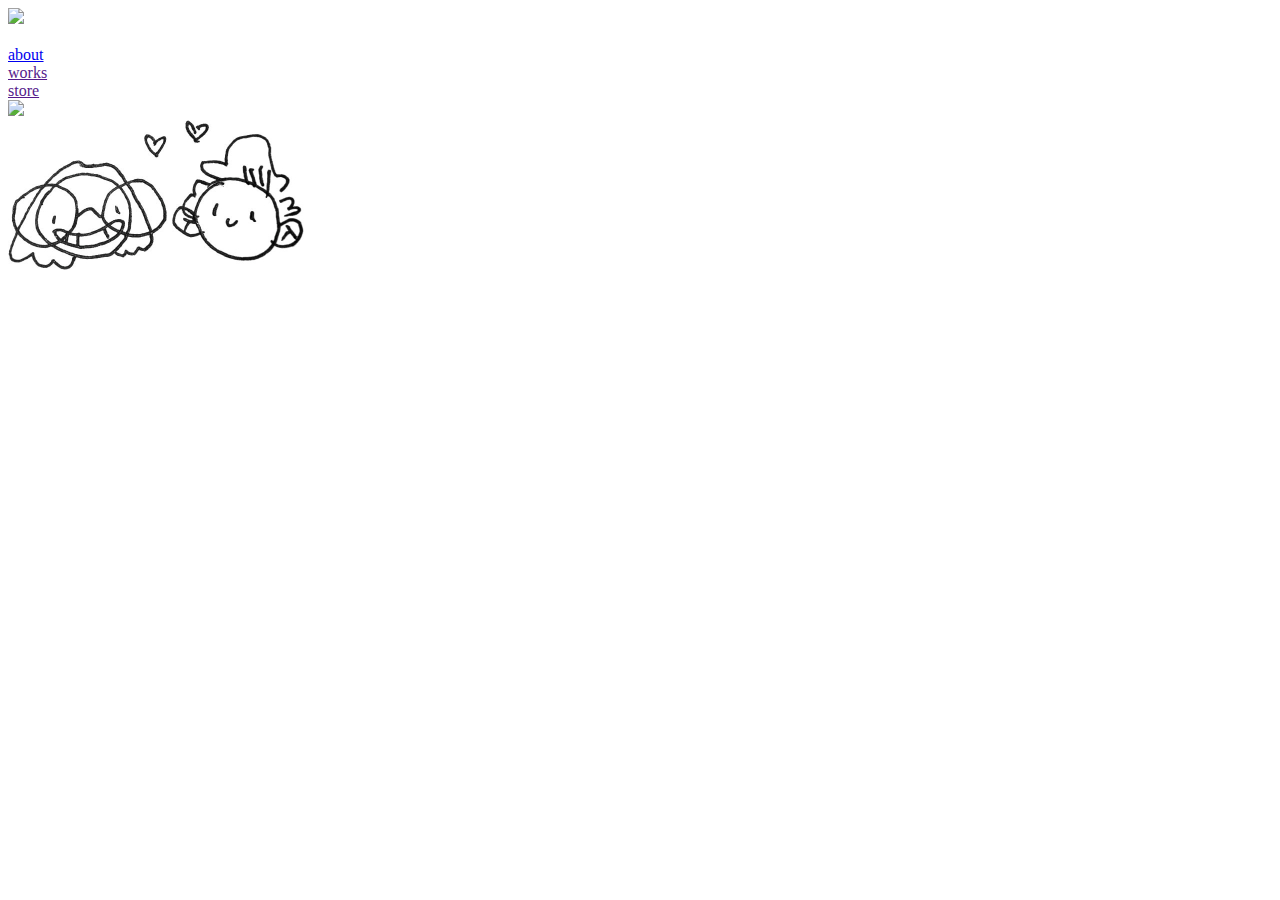
==== index.html @ 1da3b507 "Update index.html" ====
<!DOCTYPE html>
<html lang="en">
	<head>
		<link rel="stylesheet" type="text/css" href="style.css">
		<meta charset="utf-8">
		<meta name="viewport" content="width=device-width,initial-scale=1.0">


		<link rel="preconnect" href="https://fonts.googleapis.com">
		<link rel="preconnect" href="https://fonts.gstatic.com" crossorigin>
		<link href="https://fonts.googleapis.com/css2?family=Itim&display=swap" rel="stylesheet">

		<title>gomo</title>
	</head>
	<body>
		<header>
			<a href="index.html">
				<img src="gomomanu.png" class="gomomanu">
			</a>
			
			<div class="menu">
				<br><a href="us.html">about</a>
				<br><a href="">works</a>
				<br><a href="">store</a>
				
			</div>

		</header>
		<main>
			<div class="gomoanim">
			<img src="gomow.gif" class="">
		</div>
		</main>
		<footer>

			<img src="minimininos.jpg" class="mini">
		</footer>
	</body>
</html>
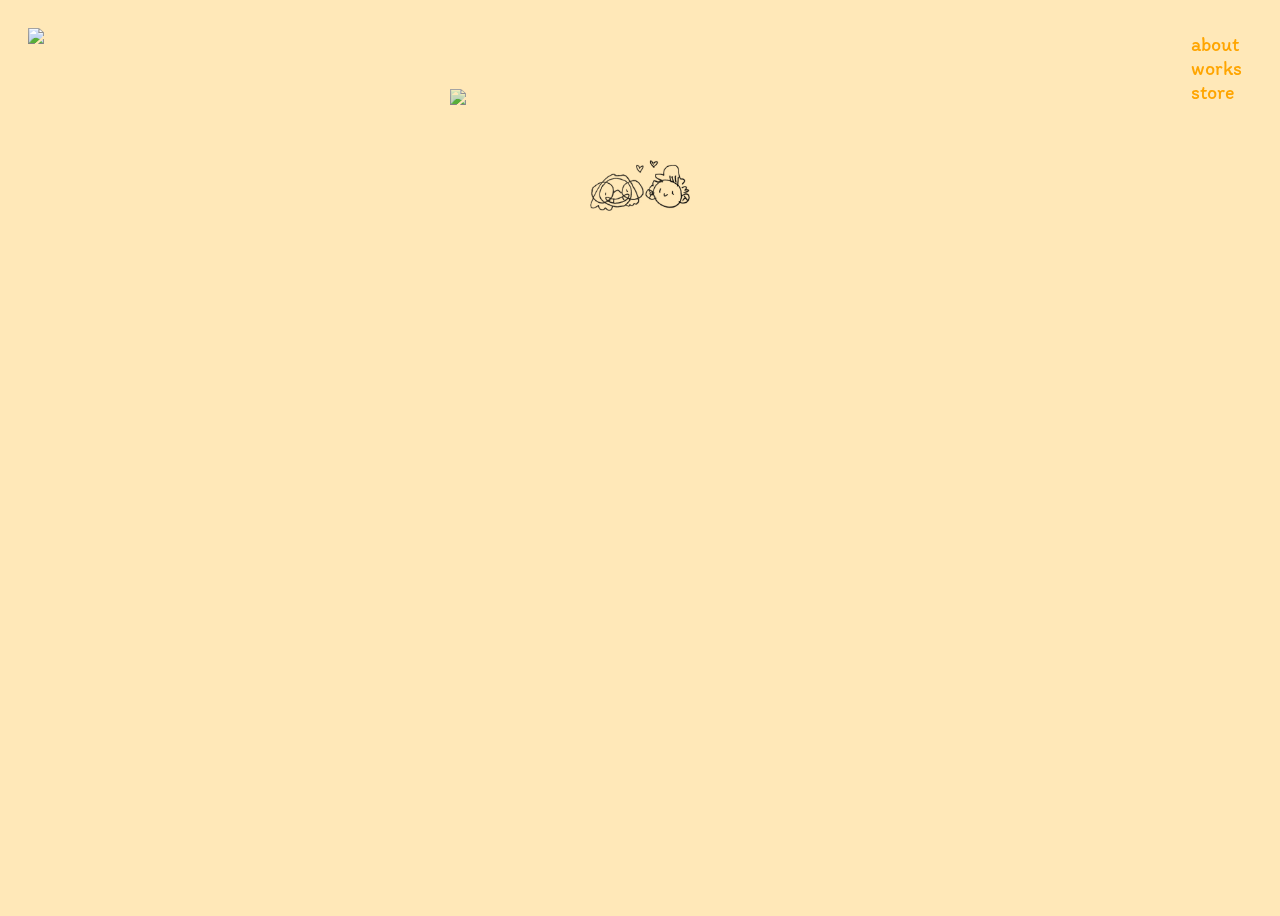
==== commit 011ed863: "Add files via upload" ====
--- a/index.html
+++ b/index.html
@@ -5,6 +5,10 @@
 		<meta charset="utf-8">
 		<meta name="viewport" content="width=device-width,initial-scale=1.0">
 
+		<link rel="apple-touch-icon" sizes="180x180" href="icon/apple-touch-icon.png">
+		<link rel="icon" type="image/png" sizes="32x32" href="icon/favicon-32x32.png">
+		<link rel="icon" type="image/png" sizes="16x16" href="icon/favicon-16x16.png">
+		<link rel="manifest" href="icon/site.webmanifest">
 
 		<link rel="preconnect" href="https://fonts.googleapis.com">
 		<link rel="preconnect" href="https://fonts.gstatic.com" crossorigin>
--- a/style.css
+++ b/style.css
@@ -0,0 +1,93 @@
+* {
+	border: solid 0px red;
+}
+
+/* .itim-regular {
+  font-family: "Itim", cursive;
+  font-weight: 400;
+  font-style: normal;
+}
+*/
+
+body {
+	background: #FFE8B8;
+	cursor: url('data:image/svg+xml;utf8,<svg xmlns="http://www.w3.org/2000/svg" fill="orange" stroke="none" width="20px" height="20px" viewBox="0 0 10.04 10.04"><circle cx="5.02" cy="5.02" r="4.52"/></svg>') 10 10, auto;
+  height: 100vh;
+  font-family: "Itim";
+  font-size: 20px;
+
+}
+
+header {
+	padding-bottom: 20px;
+}
+
+main {
+		text-align: center;
+}
+
+h1 {
+	font-family: "helvetica";
+}
+
+.menu {
+	float: right;
+	margin-right: 30px;
+	margin-top: 0px;
+	color: orange;
+}
+
+a {
+	color: orange;
+	text-decoration: none;
+}
+
+a:hover {
+ 	/* color: #FFE8B8;
+ 	text-decoration: line-through; */
+ 	cursor: url('data:image/svg+xml;utf8,<svg xmlns="http://www.w3.org/2000/svg" stroke="orange" fill="none" width="20px" height="20px" viewBox="0 0 10.04 10.04"><circle cx="5.02" cy="5.02" r="4.52"/></svg>') 10 10, auto;
+ 	background-color: ;
+}
+
+.inabout {
+	text-decoration: line-through;
+}
+
+
+footer {
+	text-align: center;
+	margin-top: 50px;
+}
+
+.mini {
+	width: 100px;
+	mix-blend-mode: multiply;
+}
+
+.gomomanu {
+	width: 150px;
+	margin: 20px 0px 0px 20px;
+}
+
+.gomoanim img {
+	max-width: 30%;
+	min-width:300px;
+	margin-top: 20px;
+	mix-blend-mode: darken;
+}
+
+.under {
+	position: absolute;
+	top: 100px;
+	z-index: -1;
+}
+
+.top {
+	position: relative;
+	left: 2px;
+	top: 10px;
+	z-index: -1;
+}
+
+
+
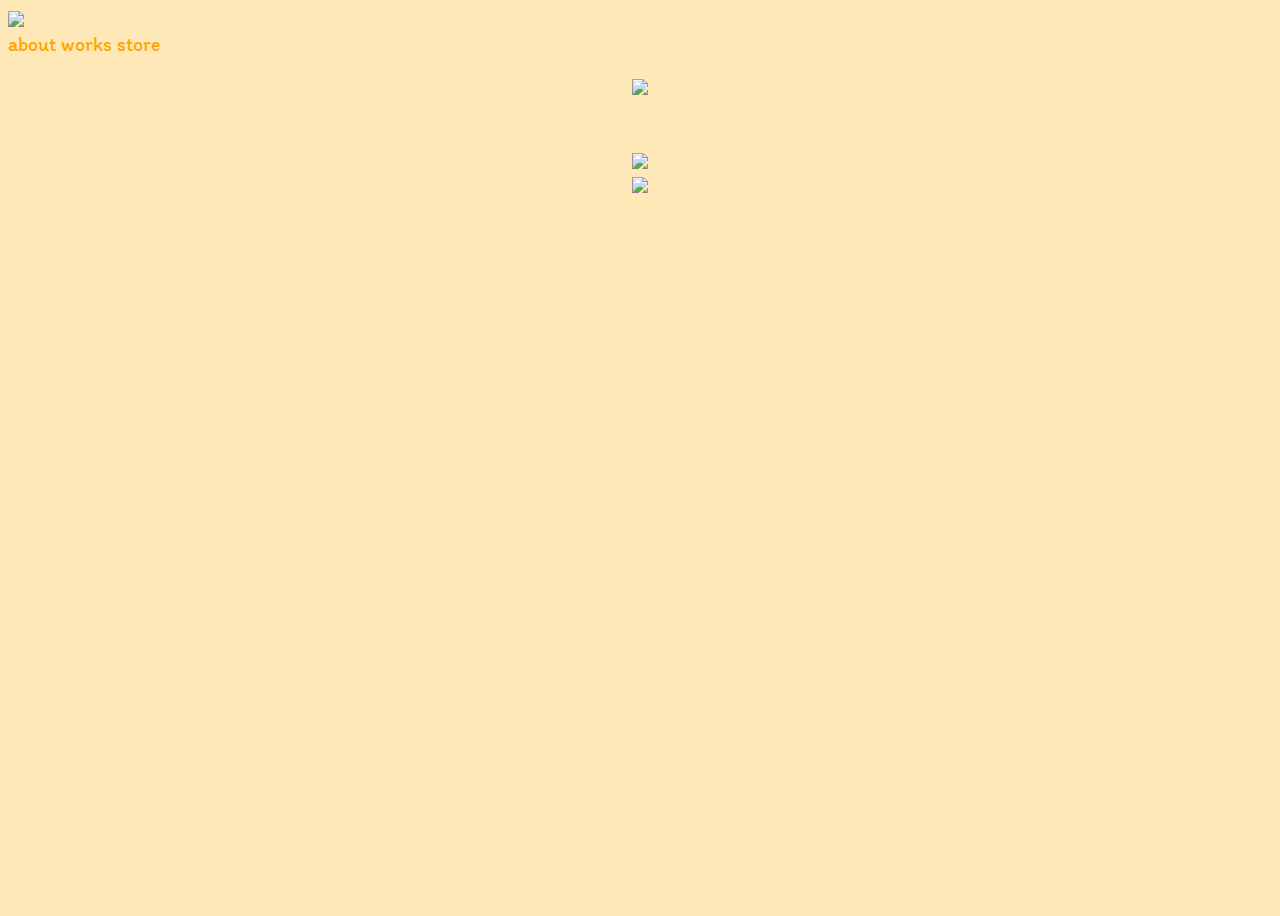
==== commit 3c8bccfb: "Update index.html contacts" ====
--- a/index.html
+++ b/index.html
@@ -5,39 +5,48 @@
 		<meta charset="utf-8">
 		<meta name="viewport" content="width=device-width,initial-scale=1.0">
 
+		<meta name="theme-color" content="#F3AF3D"/> <!-- -->
+
+		<meta name="description" content="We work in design, illustration and photography. Come check us out!">
+
 		<link rel="apple-touch-icon" sizes="180x180" href="icon/apple-touch-icon.png">
 		<link rel="icon" type="image/png" sizes="32x32" href="icon/favicon-32x32.png">
 		<link rel="icon" type="image/png" sizes="16x16" href="icon/favicon-16x16.png">
+		<link rel="icon" href="icon/favicon.ico">
 		<link rel="manifest" href="icon/site.webmanifest">
 
 		<link rel="preconnect" href="https://fonts.googleapis.com">
 		<link rel="preconnect" href="https://fonts.gstatic.com" crossorigin>
 		<link href="https://fonts.googleapis.com/css2?family=Itim&display=swap" rel="stylesheet">
 
-		<title>gomo</title>
+		<title>gomo · creative studio</title>
 	</head>
 	<body>
 		<header>
-			<a href="index.html">
-				<img src="gomomanu.png" class="gomomanu">
-			</a>
-			
-			<div class="menu">
-				<br><a href="us.html">about</a>
-				<br><a href="">works</a>
-				<br><a href="">store</a>
-				
+			<a href="index.html" class="gomoa"><img src="gomologo.png" class="gomo"></a>
+			<div class="nav">
+				<a href="us.html">about</a>
+				<a href="">works</a>
+				<a href="">store</a>
 			</div>
-
 		</header>
 		<main>
-			<div class="gomoanim">
-			<img src="gomow.gif" class="">
+			<img src="gomow.gif" class="gomogif">
 		</div>
 		</main>
 		<footer>
-
-			<img src="minimininos.jpg" class="mini">
+			<div class="mail">
+		
+				<a href="mailto:hi@gomo.studio">
+					<img class="icons" src="mail.svg">
+				</a>
+			</div>
+			<div class="social">
+				<a href="https://www.instagram.com/hi.gomo">
+					<img class="icons" src="insta.svg">
+				</a>
+				
+			</div>
 		</footer>
 	</body>
 </html>
--- a/style.css
+++ b/style.css
@@ -49,7 +49,7 @@
  	background-color: ;
 }
 
-.inabout {
+.inabout, .instore {
 	text-decoration: line-through;
 }
 
@@ -89,5 +89,7 @@
 	z-index: -1;
 }
 
-
-
+.gomoload {
+	width: 25px;
+	margin-top: 150px;
+}
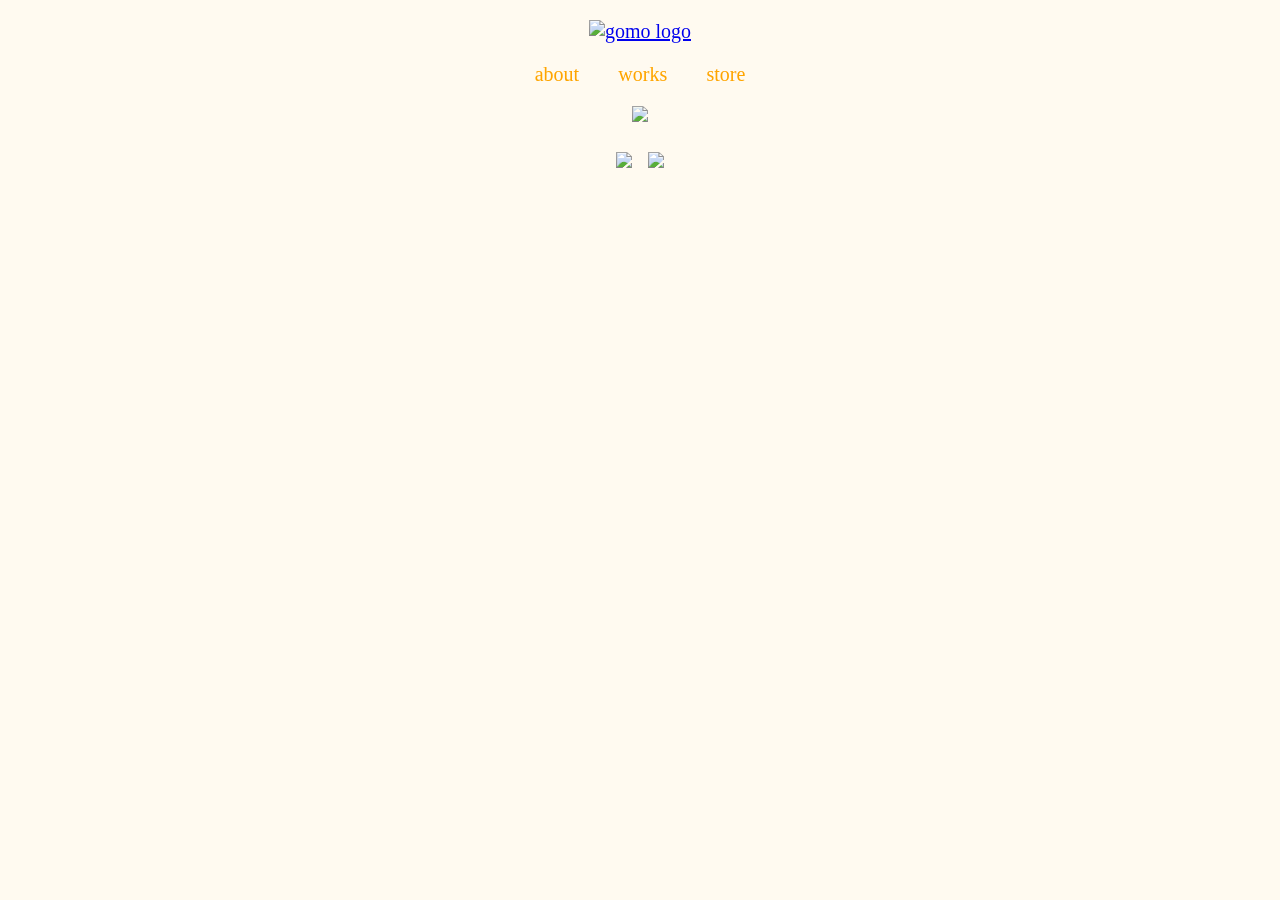
==== commit 8ddabbe2: "Add files via upload" ====
--- a/index.html
+++ b/index.html
@@ -7,46 +7,40 @@
 
 		<meta name="theme-color" content="#F3AF3D"/> <!-- -->
 
-		<meta name="description" content="We work in design, illustration and photography. Come check us out!">
+		<meta name="description" content="We're a studio based in Porto. We work in design, illustration and photography. Come check us out!">
 
-		<link rel="apple-touch-icon" sizes="180x180" href="icon/apple-touch-icon.png">
-		<link rel="icon" type="image/png" sizes="32x32" href="icon/favicon-32x32.png">
-		<link rel="icon" type="image/png" sizes="16x16" href="icon/favicon-16x16.png">
-		<link rel="icon" href="icon/favicon.ico">
-		<link rel="manifest" href="icon/site.webmanifest">
-
-		<link rel="preconnect" href="https://fonts.googleapis.com">
-		<link rel="preconnect" href="https://fonts.gstatic.com" crossorigin>
-		<link href="https://fonts.googleapis.com/css2?family=Itim&display=swap" rel="stylesheet">
+		<link rel="apple-touch-icon" sizes="180x180" href="assets/icon/apple-touch-icon.png">
+		<link rel="icon" type="image/png" sizes="32x32" href="assets/icon/favicon-32x32.png">
+		<link rel="icon" type="image/png" sizes="16x16" href="assets/icon/favicon-16x16.png">
+		<link rel="icon" href="assets/icon/favicon.ico">
+		<link rel="manifest" href="assets/icon/site.webmanifest">
 
 		<title>gomo · creative studio</title>
 	</head>
 	<body>
 		<header>
-			<a href="index.html" class="gomoa"><img src="gomologo.png" class="gomo"></a>
+			<a href="index.html" class="gomoa"><img src="gomologo.png" class="gomo" alt="gomo logo"></a>
 			<div class="nav">
-				<a href="us.html">about</a>
-				<a href="">works</a>
-				<a href="">store</a>
+				<a href="us.html" class="navi">about</a>
+				<a href="" class="navi">works</a>
+				<a href="" class="navi">store</a>
 			</div>
 		</header>
 		<main>
 			<img src="gomow.gif" class="gomogif">
-		</div>
 		</main>
 		<footer>
-			<div class="mail">
-		
-				<a href="mailto:hi@gomo.studio">
+				<a class="contact" href="mailto:hi@gomo.studio">
 					<img class="icons" src="mail.svg">
 				</a>
-			</div>
-			<div class="social">
-				<a href="https://www.instagram.com/hi.gomo">
+			
+				<a class="contact" href="https://www.instagram.com/hi.gomo">
 					<img class="icons" src="insta.svg">
 				</a>
-				
-			</div>
+				<!--
+				<svg viewBox="0 0 10 10"><path d="M4.778,0c1.299,0 1.461,0.005 1.97,0.029c0.509,0.024 0.856,0.103 1.16,0.222c0.316,0.121 0.581,0.286 0.847,0.551c0.243,0.239 0.431,0.528 0.551,0.847c0.118,0.304 0.198,0.651 0.222,1.16c0.023,0.509 0.029,0.671 0.029,1.969c-0,1.299 -0.005,1.461 -0.029,1.97c-0.024,0.509 -0.104,0.856 -0.222,1.16c-0.119,0.32 -0.308,0.609 -0.551,0.847c-0.239,0.243 -0.528,0.431 -0.847,0.551c-0.304,0.118 -0.651,0.198 -1.16,0.222c-0.509,0.023 -0.671,0.029 -1.97,0.029c-1.298,-0 -1.46,-0.005 -1.969,-0.029c-0.509,-0.024 -0.856,-0.104 -1.16,-0.222c-0.32,-0.12 -0.608,-0.308 -0.847,-0.551c-0.243,-0.239 -0.431,-0.528 -0.551,-0.847c-0.119,-0.304 -0.198,-0.651 -0.222,-1.16c-0.023,-0.509 -0.029,-0.671 -0.029,-1.97c-0,-1.298 0.005,-1.46 0.029,-1.969c0.024,-0.51 0.103,-0.856 0.222,-1.16c0.119,-0.32 0.308,-0.609 0.551,-0.847c0.239,-0.243 0.527,-0.431 0.847,-0.551c0.304,-0.119 0.65,-0.198 1.16,-0.222c0.509,-0.023 0.671,-0.029 1.969,-0.029Zm0,2.389c-1.31,0 -2.389,1.079 -2.389,2.389c0,1.311 1.079,2.39 2.389,2.39c1.311,-0 2.39,-1.079 2.39,-2.39c-0,-1.31 -1.079,-2.389 -2.39,-2.389Zm3.106,-0.119c0,-0.328 -0.269,-0.598 -0.597,-0.598c-0.328,0 -0.597,0.27 -0.597,0.598c-0,0.328 0.269,0.597 0.597,0.597c0.328,0 0.597,-0.269 0.597,-0.597Zm-3.106,1.075c0.787,-0 1.434,0.647 1.434,1.433c0,0.787 -0.647,1.434 -1.434,1.434c-0.786,0 -1.433,-0.647 -1.433,-1.434c-0,-0.786 0.647,-1.433 1.433,-1.433Z"/>
+				</svg>
+			-->
 		</footer>
 	</body>
 </html>
--- a/style.css
+++ b/style.css
@@ -1,5 +1,9 @@
 * {
-	border: solid 0px red;
+	border: solid px salmon;
+/*
+	background-color: lightgrey; 
+	mix-blend-mode: multiply;
+	margin: 5px; */
 }
 
 /* .itim-regular {
@@ -9,87 +13,105 @@
 }
 */
 
+@font-face {
+  font-family: Itim;
+  src: url(assets/Itim-Regular.ttf);
+}
+html, body
+{
+    margin: 0px; 
+}
+
 body {
-	background: #FFE8B8;
-	cursor: url('data:image/svg+xml;utf8,<svg xmlns="http://www.w3.org/2000/svg" fill="orange" stroke="none" width="20px" height="20px" viewBox="0 0 10.04 10.04"><circle cx="5.02" cy="5.02" r="4.52"/></svg>') 10 10, auto;
-  height: 100vh;
+	background: floralwhite;  /* #FFE8B8 */ /* floralwhite? */
+	cursor: url('data:image/svg+xml;utf8,<svg xmlns="http://www.w3.org/2000/svg" fill="blue" stroke="none" width="20px" height="20px" viewBox="0 0 10.04 10.04"><circle cx="5.02" cy="5.02" r="4.52"/></svg>') 10 10, auto;
   font-family: "Itim";
   font-size: 20px;
-
+  height: 99vh;
 }
 
 header {
-	padding-bottom: 20px;
+	padding: 20px;
+	text-align: center;
+}
+/*
+.gomoa {
+	display:block;
+	margin: auto;
+	background-color: ;
+}
+*/
+.gomo {
+	width: 80%;
+	max-width: 200px;
+	margin-bottom: 20px;
+}
+.gomo:hover {
+	filter: invert(100%);
 }
 
-main {
-		text-align: center;
+.nav {
+	width: 90%;
+	max-width: 250px;
+	color: orange;
+	margin: auto;
+	display: flex;
+	justify-content: space-around;
 }
 
-h1 {
-	font-family: "helvetica";
-}
-
-.menu {
-	float: right;
-	margin-right: 30px;
-	margin-top: 0px;
-	color: orange;
-}
-
-a {
+.navi {
 	color: orange;
 	text-decoration: none;
 }
 
 a:hover {
- 	/* color: #FFE8B8;
+ 	color: blue; /* 
  	text-decoration: line-through; */
- 	cursor: url('data:image/svg+xml;utf8,<svg xmlns="http://www.w3.org/2000/svg" stroke="orange" fill="none" width="20px" height="20px" viewBox="0 0 10.04 10.04"><circle cx="5.02" cy="5.02" r="4.52"/></svg>') 10 10, auto;
- 	background-color: ;
+ 	cursor: url('data:image/svg+xml;utf8,<svg xmlns="http://www.w3.org/2000/svg" stroke="none" fill="orange" width="20px" height="20px" viewBox="0 0 10.04 10.04"><circle cx="5.02" cy="5.02" r="4.52"/></svg>') 10 10, auto;
+}
+
+main {
+		display: flex;
+		justify-content: center;
+}
+.gomogif, .gomonos {
+	min-width: 10px;
+	max-width:400px;
+	max-height: 60vh;
+	margin-top: 0px;
+	mix-blend-mode: darken;
 }
 
 .inabout, .instore {
 	text-decoration: line-through;
 }
 
-
 footer {
-	text-align: center;
-	margin-top: 50px;
+	margin-top: 20px;
+	display: flex;
+	justify-content: center;
+	align-items: center;
+	color: orange;
 }
 
-.mini {
-	width: 100px;
-	mix-blend-mode: multiply;
+.contact {
+	margin: 8px;
+}
+.icons {
+	width: 20px;
+}
+.icons:hover {
+	filter: invert(100%);
 }
 
-.gomomanu {
-	width: 150px;
-	margin: 20px 0px 0px 20px;
+.text:hover {
+	cursor: text;
 }
-
-.gomoanim img {
-	max-width: 30%;
-	min-width:300px;
-	margin-top: 20px;
-	mix-blend-mode: darken;
+/*
+svg {
+	width: 20px;
+	fill: orange;
 }
-
-.under {
-	position: absolute;
-	top: 100px;
-	z-index: -1;
-}
-
-.top {
-	position: relative;
-	left: 2px;
-	top: 10px;
-	z-index: -1;
-}
-
-.gomoload {
-	width: 25px;
-	margin-top: 150px;
-}
+svg:hover {
+	fill: blue;
+} */